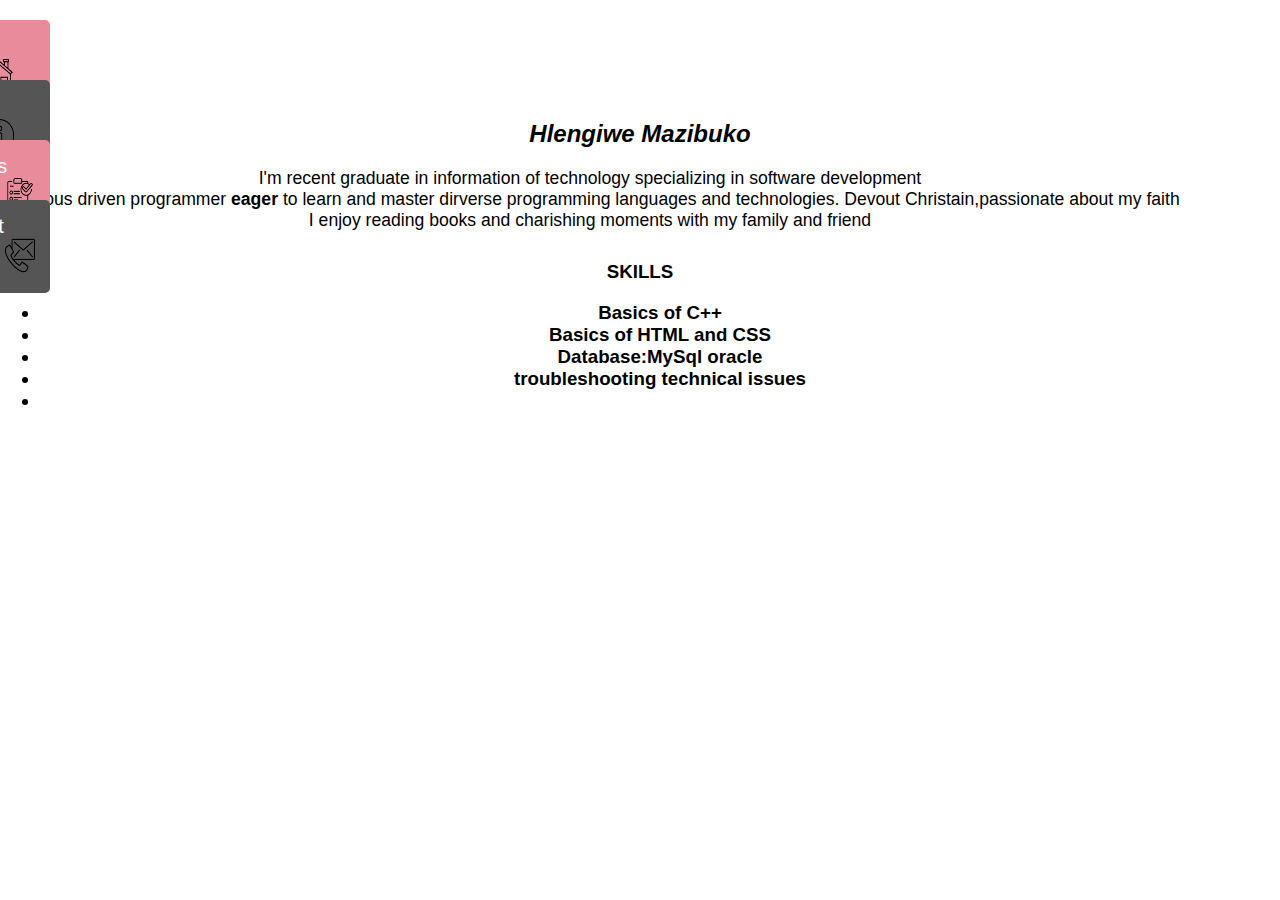
==== about.html @ b9b6f60b "my first push" ====
<!DOCTYPE html>
<html lang="en">
<head>
    <meta charset="UTF-8">
    <meta name="viewport" content="width=device-width, initial-scale=1.0">
    <title>portfolio</title>
    <link rel="stylesheet" href="style.css">
</head>
<body class ="abt">
    <div id="mySidenav" class="sidenav">
       
        <a href="index.html" id="Home">Home<img src="home.png" class="icon" width="30px" height="35px"></a>
        <a href="about.html" id="About">About<img src="about.png" class="icon" width="30px" height="35px"></a>
        <a href="project.html" id="projects">Projects<img src="pj2.png" class="icon1" width="30px" height="35"></a>
        <a href="contact.html" id="contact">Contact<img src="contact.png"class="icon1"width="30px" height="35"></a>
 <h2>Hlengiwe Mazibuko</h2>
 <p>I'm recent graduate in information of technology specializing in software development<br>
    A curious driven programmer <strong>eager</strong> to learn and master dirverse programming languages and technologies.
    Devout Christain,passionate about my faith<br>
    I enjoy reading books and charishing moments with my family and friend
 </p>

<h3> SKILLS

    <ul>
        <li>Basics of C++</li>
        <li>Basics of HTML and CSS</li>
        <li>Database:MySql oracle</li>
        <li>troubleshooting technical issues<li>

    </ul>
</h3>

 
   
</body>
</html>
---- style.css ----
.index{
    background-image: url("Wimage.jpg");
    background-repeat: no-repeat;
    background-size: cover;
    background-position: fixed;
}
.abt{
    background-color: nude;
}
.text{
  text-align: center;
 padding-top: 44%;
 font-style: italic;
 text-shadow: 0cqb;
}
.topnav{
font-size: 30px;
}
#mySidenav a {
    position: absolute; /* Position them relative to the browser window */
    left: -80px; /* Position them outside of the screen */
    transition: 0.3s; /* Add transition on hover */
    padding: 15px; /* 15px padding */
    width: 100px; /* Set a specific width */
    text-decoration: none; /* Remove underline */
    font-size: 20px; /* Increase font size */
    color: white; /* White text color */
    border-radius: 0 5px 5px 0; /* Rounded corners on the top right and bottom right side */
  }
  
  #mySidenav a:hover {
    left: 0; 
  }
  
  
  #Home {
    top: 20px;
    background-color: rgb(233, 139, 154);
 
  }
  
  #About {
    top: 80px;
    background-color: #555; 
  }
  
  #projects {
    top: 140px;
    background-color: rgb(233, 139, 154); 
  }
  
  #contact {
    top: 200px;
    background-color: #555 
  }

  .icon{

    padding-left: 50px ;
  }
  .icon1{

    padding-left: 70px ;
 
  }
  .abt{
    background-image:url("imgbc.jpg");
    background-repeat: no-repeat;
    background-size: cover;
    background-position: fixed;
}
  h2{
    padding-top: 100px;
    text-align: center;
    font-style: oblique;
   
}
p{
    padding-top: 80x;
    text-align: center;
    padding-right: 100px;
    color: black;
}
h3{
    padding-bottom: 100px;
    text-align: center;
    
}
.indexC{
    background-image: url("ContactUs-2024.jpg");
    background-repeat: no-repeat;
    background-size: cover;
    background-position: fixed;
}

body {
    font-family: 'Arial', sans-serif;
    margin: 0;
    padding: 0;
    background: linear-gradient(to bottom, #f0f8ff, #ffffff);
    color: black;
  }
  
  /* Contact Container */
  .contact-container {
    max-width: 700px;
    margin: 50px auto;
    padding: 20px;
   background: none; 
    box-shadow: 0px 4px 8px rgba(0, 0, 0, 0.1);
    border-radius: 10px;
    text-align: center;
  }
  
  
  h1 {
    font-size: 2em;
    margin-bottom: 10px;
    color:black;
  }
  
  p {
    font-size: 1.1em;
    margin-bottom: 30px;
    color: black;
  }
  
  /* Form Styles */
  form {
    display: flex;
    flex-direction: column;
    gap: 15px;
    background: rgba(255, 255, 255, 0.5); 
    padding: 20px;
    border-radius: 8px;
    box-shadow: 0px 2px 4px rgba(0, 0, 0, 0.1);
  }
  
  label {
    font-weight: bold;
  }
  
  input,
  textarea {
    width: 100%;
    padding: 10px;
    border: 1px solid #e8e1e1;
    border-radius: 4px;
    font-size: 1em;
    background: rgba(255, 255, 255, 0.7); /* Slightly transparent input fields */
  }
  
  textarea {
    resize: vertical;
    min-height: 100px;
  }
  
  /* Button Styling */
  button {
    padding: 12px;
    border: none;
    background-color: rgb(233, 139, 154);
    color: white;
    font-size: 1em;
    font-weight: bold;
    border-radius: 4px;
    cursor: pointer;
    transition: background-color 0.3s;
  }
  
  button:hover {
    background-color: #333;
  }
  
  /* Additional Contact Info */
  .contact-info {
    margin-top: 20px;
    font-size: 0.9em;
    color: black;
  }
  
  .contact-info a {
    color: black;
    text-decoration: none;
  }
  
  .contact-info a:hover {
    text-decoration: underline;
    color: black;
  }
  
  /* Responsive Design */
  @media (max-width: 600px) {
    .contact-container {
      margin: 20px;
      padding: 15px;
    }
  }
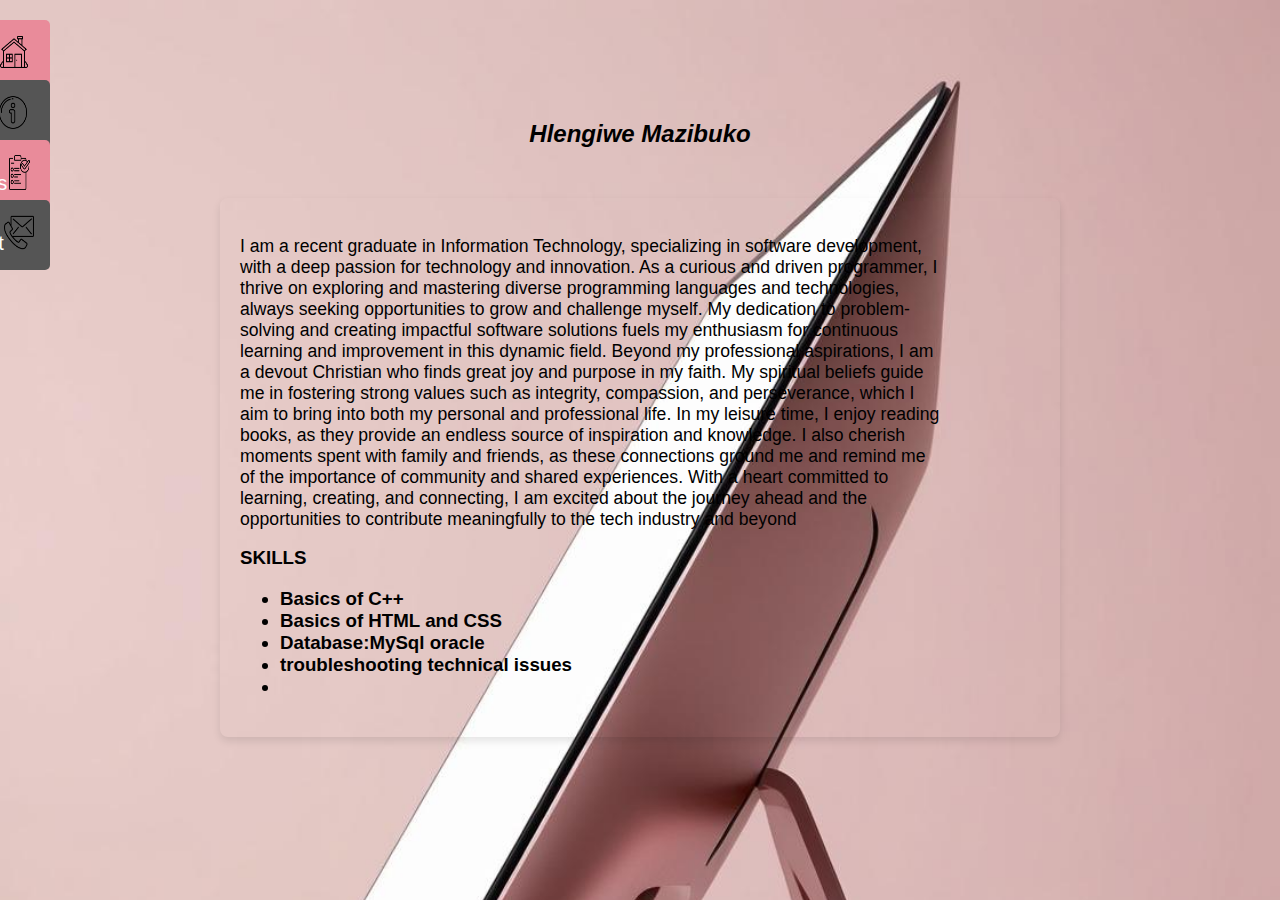
==== commit 6c294265: "this is my second push" ====
--- a/about.html
+++ b/about.html
@@ -6,32 +6,36 @@
     <title>portfolio</title>
     <link rel="stylesheet" href="style.css">
 </head>
-<body class ="abt">
-    <div id="mySidenav" class="sidenav">
-       
-        <a href="index.html" id="Home">Home<img src="home.png" class="icon" width="30px" height="35px"></a>
-        <a href="about.html" id="About">About<img src="about.png" class="icon" width="30px" height="35px"></a>
-        <a href="project.html" id="projects">Projects<img src="pj2.png" class="icon1" width="30px" height="35"></a>
-        <a href="contact.html" id="contact">Contact<img src="contact.png"class="icon1"width="30px" height="35"></a>
- <h2>Hlengiwe Mazibuko</h2>
- <p>I'm recent graduate in information of technology specializing in software development<br>
-    A curious driven programmer <strong>eager</strong> to learn and master dirverse programming languages and technologies.
-    Devout Christain,passionate about my faith<br>
-    I enjoy reading books and charishing moments with my family and friend
- </p>
+<body class="aboutP" >
+   
+        <div  id="mySidenav" class="sidenav">
+        
+                <a href="index.html" id="Home">Home<img src="home.png" class="icon" width="30px" height="35px"></a>
+                <a href="about.html" id="About">About<img src="about.png" class="icon" width="30px" height="35px"></a>
+                <a href="project.html" id="projects">Projects<img src="pj2.png" class="icon1" width="25px" height="35"></a>
+                <a href="contact.html" id="contact">Contact<img src="contact.png"class="icon1"width="30px" height="35"></a>
+                <h2>Hlengiwe Mazibuko</h2>
+                <div class="aboutInfo">
+                <p>
+            I am a recent graduate in Information Technology, specializing in software development, with a deep passion for technology and innovation. As a curious and driven programmer, I thrive on exploring and mastering diverse programming languages and technologies, always seeking opportunities to grow and challenge myself. My dedication to problem-solving and creating impactful software solutions fuels my enthusiasm for continuous learning and improvement in this dynamic field.
 
-<h3> SKILLS
+            Beyond my professional aspirations, I am a devout Christian who finds great joy and purpose in my faith. My spiritual beliefs guide me in fostering strong values such as integrity, compassion, and perseverance, which I aim to bring into both my personal and professional life.
 
-    <ul>
-        <li>Basics of C++</li>
-        <li>Basics of HTML and CSS</li>
-        <li>Database:MySql oracle</li>
-        <li>troubleshooting technical issues<li>
+            In my leisure time, I enjoy reading books, as they provide an endless source of inspiration and knowledge. I also cherish moments spent with family and friends, as these connections ground me and remind me of the importance of community and shared experiences. With a heart committed to learning, creating, and connecting, I am excited about the journey ahead and the opportunities to contribute meaningfully to the tech industry and beyond
+                </p>
 
-    </ul>
-</h3>
+                <h3> SKILLS
 
- 
-   
+            <ul>
+                <li>Basics of C++</li>
+                <li>Basics of HTML and CSS</li>
+                <li>Database:MySql oracle</li>
+                <li>troubleshooting technical issues<li>
+
+            </ul>
+       </h3>
+
+    </div>
+
 </body>
 </html>--- a/style.css
+++ b/style.css
@@ -1,14 +1,18 @@
 .index{
-    background-image: url("Wimage.jpg");
+    background-image: url("hpmeImage.jpg");
     background-repeat: no-repeat;
     background-size: cover;
     background-position: fixed;
-}
+} 
+ section{
+  max-height: 90vh;
+  padding-top: 10vh;
+ }
 .abt{
     background-color: nude;
 }
 .text{
-  text-align: center;
+ text-align: center;
  padding-top: 44%;
  font-style: italic;
  text-shadow: 0cqb;
@@ -43,6 +47,13 @@
     top: 80px;
     background-color: #555; 
   }
+  .aboutInfo{
+    max-width: 800px;
+    margin: 50px auto;
+    padding: 20px;
+    border-radius: 8px;
+    box-shadow: 0 4px 8px rgba(0, 0, 0, 0.1);
+  }
   
   #projects {
     top: 140px;
@@ -54,21 +65,15 @@
     background-color: #555 
   }
 
-  .icon{
-
-    padding-left: 50px ;
-  }
-  .icon1{
-
-    padding-left: 70px ;
+  
  
-  }
-  .abt{
-    background-image:url("imgbc.jpg");
-    background-repeat: no-repeat;
+  
+  .aboutP{
+    background-image: url("aboutMe.jpg");
     background-size: cover;
-    background-position: fixed;
-}
+  }
+
+
   h2{
     padding-top: 100px;
     text-align: center;
@@ -77,15 +82,10 @@
 }
 p{
     padding-top: 80x;
-    text-align: center;
     padding-right: 100px;
     color: black;
 }
-h3{
-    padding-bottom: 100px;
-    text-align: center;
-    
-}
+
 .indexC{
     background-image: url("ContactUs-2024.jpg");
     background-repeat: no-repeat;
@@ -115,13 +115,13 @@
   
   h1 {
     font-size: 2em;
-    margin-bottom: 10px;
+    margin: 0;
+    padding: 0;
     color:black;
   }
   
   p {
     font-size: 1.1em;
-    margin-bottom: 30px;
     color: black;
   }
   
@@ -196,4 +196,84 @@
       padding: 15px;
     }
   }
-  +  .imagecontainer {
+    display: flex;
+    justify-content: center;
+    flex-wrap: wrap;
+    gap: 20px;
+    padding-bottom: 100px;
+    padding-left: 50px;
+    color:white
+  
+}
+.projectImg {
+   border-radius: 10px;
+    width: 200px;
+    background-color:  rgb(233, 139, 154);  
+    overflow: hidden;
+    
+   
+}
+.projectImg img {
+    max-width: 100%;
+    height: 200px;
+    border-radius: 10px;
+   
+  
+}
+.projectImg:hover {
+
+ transform: scale(1.05);
+}
+.prjct{
+  background-image:url("about2.jpg") ;
+  background-size: cover;
+
+}
+
+.hero{
+  display: flex;
+  gap: 32px;
+  padding-inline: 10%;
+  align-items: center;
+  font-size: 28px ;
+  justify-content: start;
+}
+
+.hero h1,h3{
+  margin-block: 8px;
+
+}
+
+.hero h3{
+  font-size: 18px;
+}
+
+a{
+  color: black;
+  text-decoration: none;
+}
+
+a:hover{
+  color: #fff;
+  cursor: pointer;
+}
+
+.hero p{
+  padding: 0;
+}
+
+.hleimg{
+  display: flex;
+  width: 33%;
+  
+}
+
+.hleimg img{
+  width: 100%;
+  height: auto;
+  border-radius: 2rem;
+}
+.icon{
+  margin-left: 11px;
+}